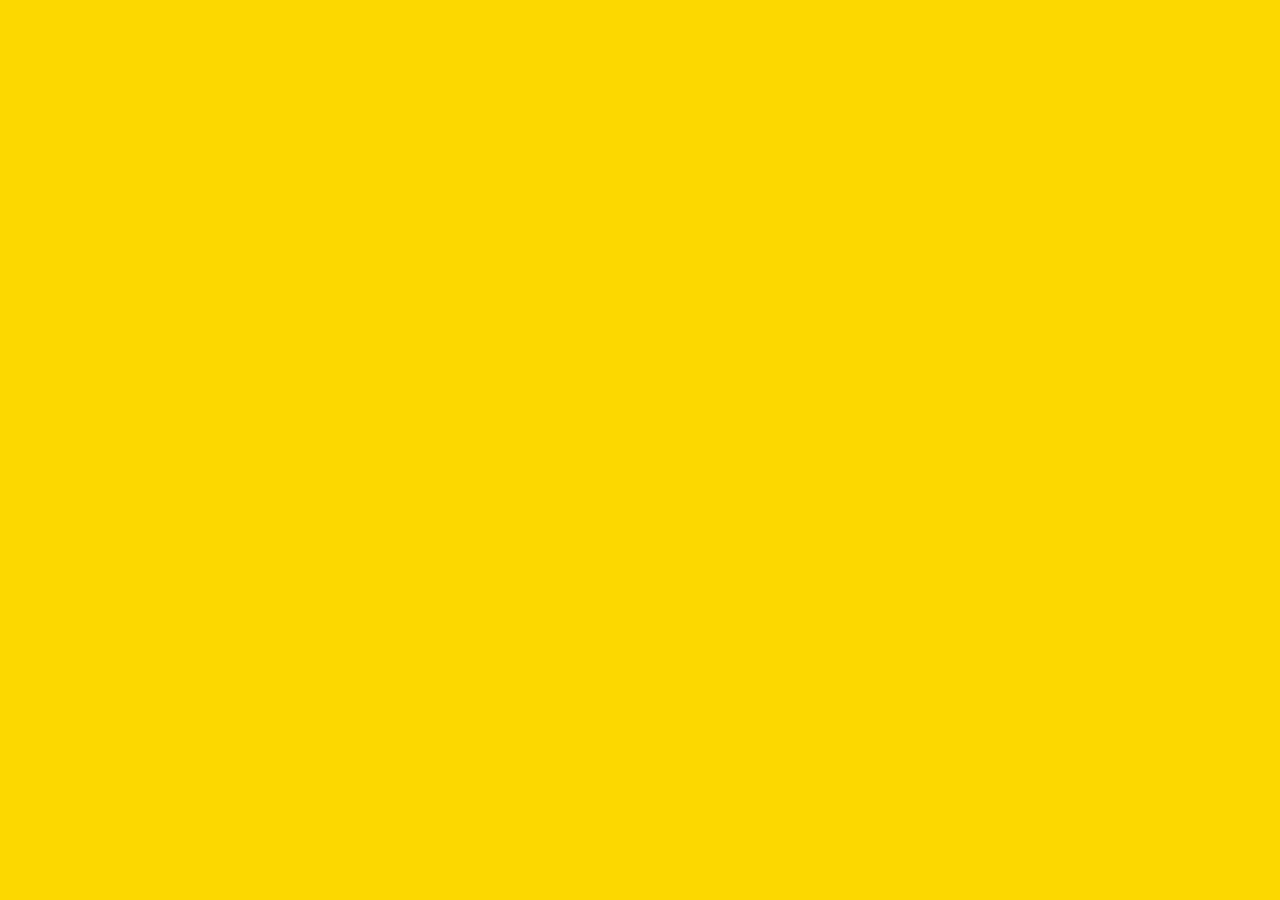
==== index.html @ d22ccedd "adding normalize css" ====
<!DOCTYPE html>
<html lang="en">
    <head>
        <meta charset="UTF-8" />
        <meta name="viewport" content="width=device-width, initial-scale=1.0" />
        <title>Document</title>
        <link rel="stylesheet" href="css/normalize.css" />
        <link rel="stylesheet" href="css/style.css" />
    </head>
    <body></body>
</html>
---- css/style.css ----
body {
    background-color: gold;
}
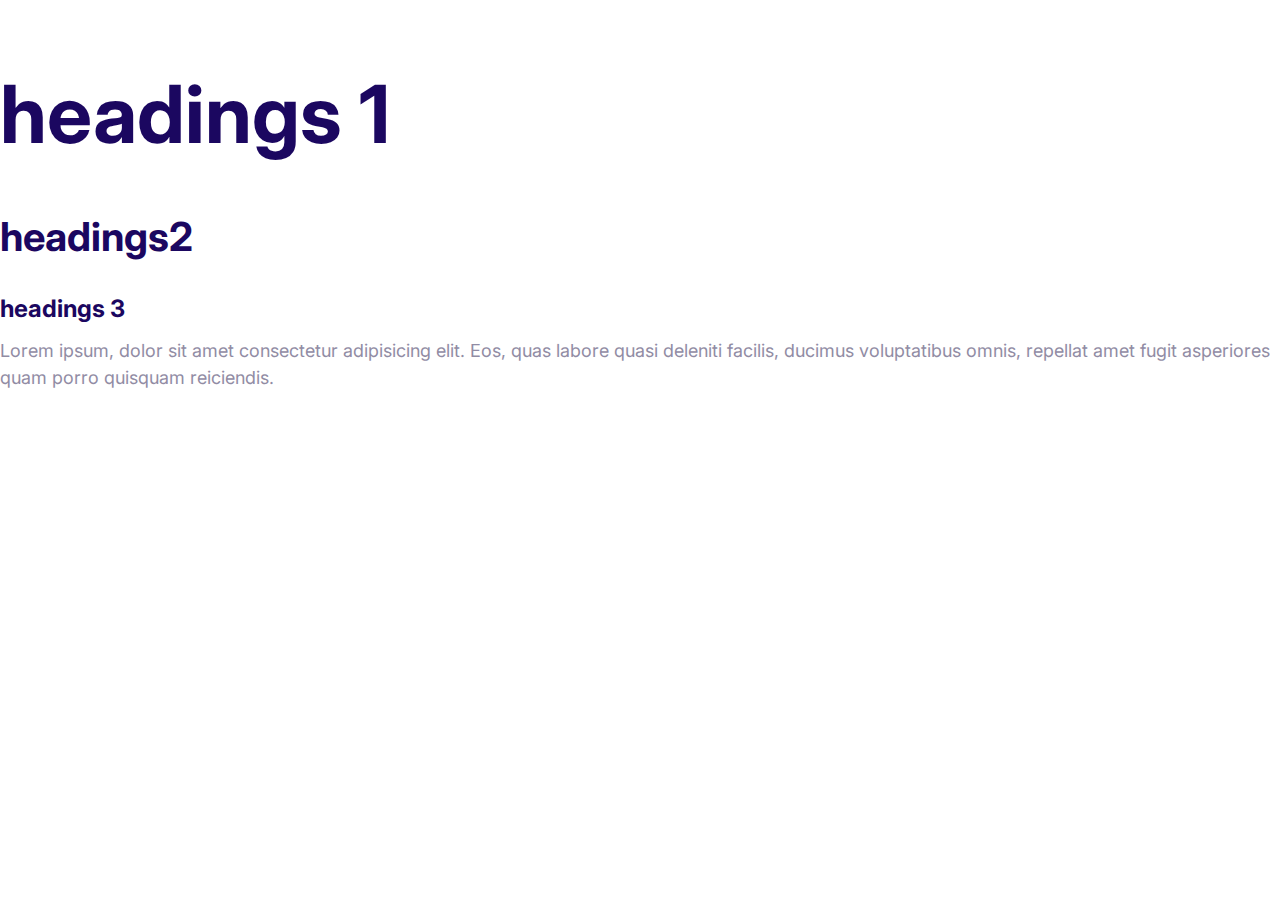
==== commit 95efde1c: "adding heading and body styles for both mobile and big screen" ====
--- a/index.html
+++ b/index.html
@@ -4,8 +4,23 @@
         <meta charset="UTF-8" />
         <meta name="viewport" content="width=device-width, initial-scale=1.0" />
         <title>Document</title>
+        <link rel="preconnect" href="https://fonts.googleapis.com" />
+        <link rel="preconnect" href="https://fonts.gstatic.com" crossorigin />
+        <link
+            href="https://fonts.googleapis.com/css2?family=Inter:ital,opsz,wght@0,14..32,100..900;1,14..32,100..900&display=swap"
+            rel="stylesheet"
+        />
         <link rel="stylesheet" href="css/normalize.css" />
         <link rel="stylesheet" href="css/style.css" />
     </head>
-    <body></body>
+    <body>
+        <h1>headings 1</h1>
+        <h2>headings2</h2>
+        <h3>headings 3</h3>
+        <p>
+            Lorem ipsum, dolor sit amet consectetur adipisicing elit. Eos, quas labore quasi
+            deleniti facilis, ducimus voluptatibus omnis, repellat amet fugit asperiores quam porro
+            quisquam reiciendis.
+        </p>
+    </body>
 </html>
--- a/css/style.css
+++ b/css/style.css
@@ -1,3 +1,60 @@
+/* body {
+    background-color: gold;
+} */
+:root {
+    --color-primary: #2584ff;
+    --color-secondary: #00d9ff;
+    --color-accent: #ff3400;
+    --color-headings: #1b0760;
+    --color-body: #918ca4;
+}
+html {
+    font-size: 62.5%;
+}
+
 body {
-    background-color: gold;
+    font-family: 'Inter', Arial, Helvetica, sans-serif;
+    font-size: 2.4rem;
+    line-height: 1.5;
+    color: var(--color-body);
 }
+h1,
+h2,
+h3 {
+    color: var(--color-headings);
+    margin-bottom: 1rem;
+}
+
+h1 {
+    font-size: 7rem;
+}
+
+h2 {
+    font-size: 4rem;
+}
+
+h3 {
+    font-size: 3rem;
+}
+
+p {
+    margin-top: 0;
+}
+
+@media screen and (min-width: 1024px) {
+    body {
+        font-size: 1.8rem;
+    }
+
+    h1 {
+        font-size: 8rem;
+    }
+
+    h2 {
+        font-size: 4rem;
+    }
+
+    h3 {
+        font-size: 2.4rem;
+    }
+}
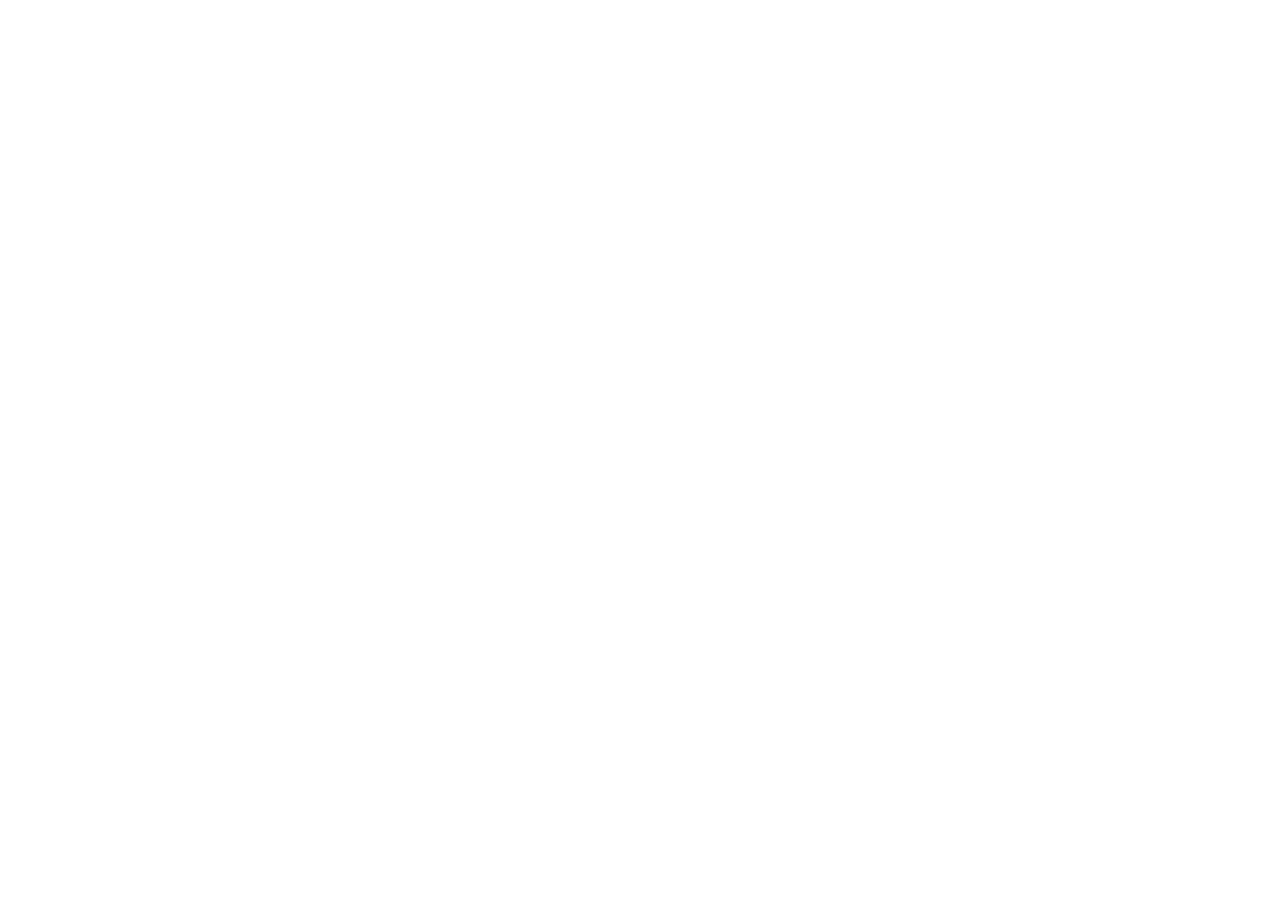
==== commit 2a54438c: "built the arrow link components" ====
--- a/index.html
+++ b/index.html
@@ -13,14 +13,5 @@
         <link rel="stylesheet" href="css/normalize.css" />
         <link rel="stylesheet" href="css/style.css" />
     </head>
-    <body>
-        <h1>headings 1</h1>
-        <h2>headings2</h2>
-        <h3>headings 3</h3>
-        <p>
-            Lorem ipsum, dolor sit amet consectetur adipisicing elit. Eos, quas labore quasi
-            deleniti facilis, ducimus voluptatibus omnis, repellat amet fugit asperiores quam porro
-            quisquam reiciendis.
-        </p>
-    </body>
+    <body></body>
 </html>
--- a/css/style.css
+++ b/css/style.css
@@ -8,6 +8,8 @@
     --color-headings: #1b0760;
     --color-body: #918ca4;
 }
+
+/*Typography*/
 html {
     font-size: 62.5%;
 }
@@ -58,3 +60,31 @@
         font-size: 2.4rem;
     }
 }
+
+/* style for links*/
+
+a {
+    text-decoration: none;
+}
+
+.link-arrow {
+    color: var(--color-accent);
+    font-size: 2rem;
+    text-transform: uppercase;
+    font-weight: 700;
+}
+
+.link-arrow::after {
+    content: '-->';
+    margin-left: 5px;
+    transition: margin 0.2s ease-in-out;
+}
+
+.link-arrow:hover::after {
+    margin-left: 10px;
+}
+@media screen and (min-width: 1024px) {
+    .link-arrow {
+        font-size: 1.5rem;
+    }
+}
